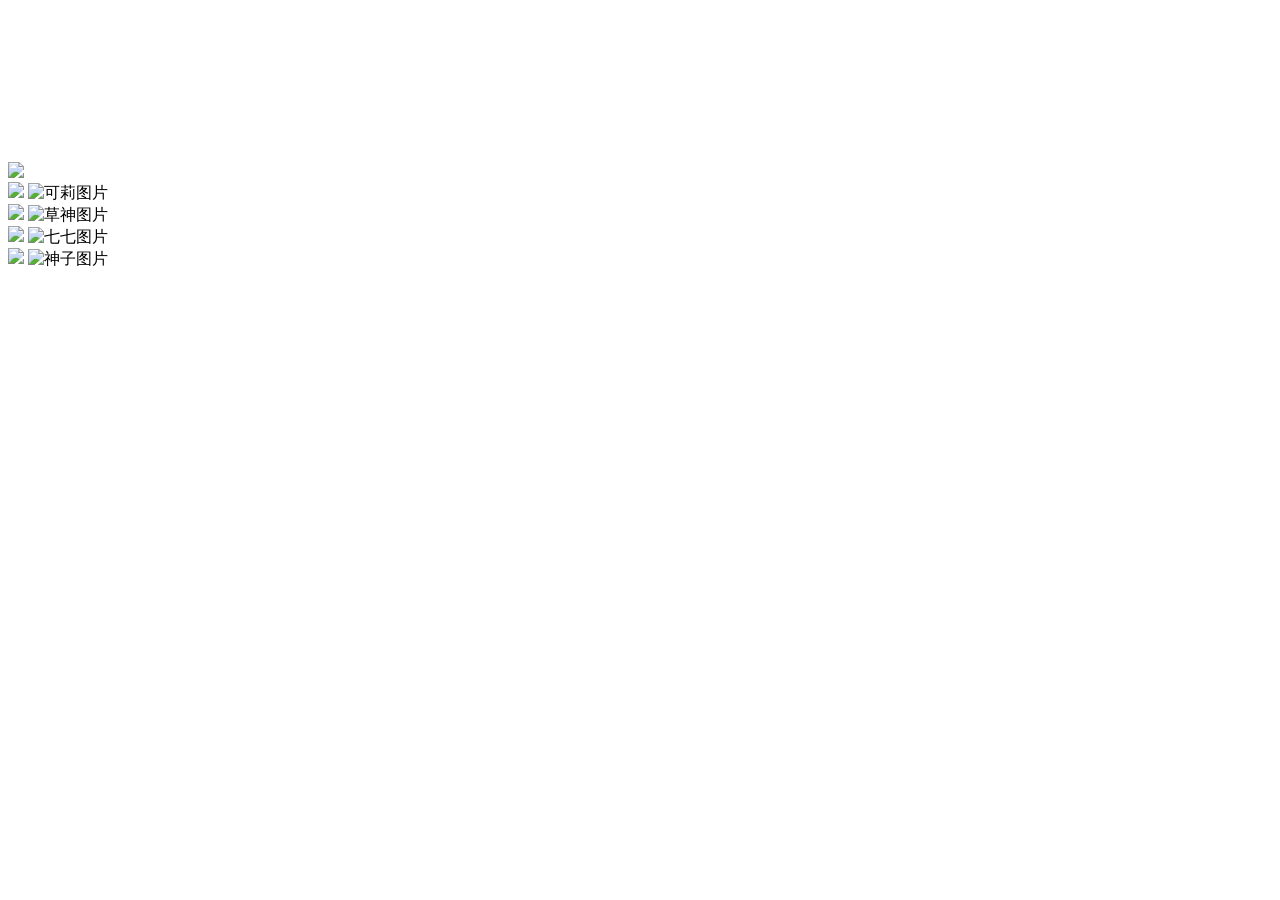
==== main.html @ 47efb37b "Add files via upload" ====
<!-- 
    网页图标    https://gd-hbimg.huaban.com/3e946c95724e95c414034b8e837c2cd49e8d19c3e11d-pKf7HO_fw658webp
    主页背景    https://webstatic.mihoyo.com/hk4e/upload/website/cn/videos/002.mp4
    背景音乐    https://webfs.hw.kugou.com/202401211227/7562a76dfddab0de2109e7d40373fab5/KGTX/CLTX003/a061d68d9ce699089c76151a9a551414.mp3
    
    可莉头像    https://uploadstatic.mihoyo.com/contentweb/20200306/2020030617033181769.png
    可莉图片    https://uploadstatic.mihoyo.com/ys-obc/2023/01/16/12109492/69fb352f7c86836d42648a2bd9c61773_8899766719245799680.png
    可莉语音1   https://uploadstatic.mihoyo.com/ys-obc/2022/05/12/8797197/d43c16df225ae0716e301ce12ea4ab5b_1924377028594916575.mp3
    可莉语音2   https://uploadstatic.mihoyo.com/ys-obc/2022/05/12/8797197/9843c466371ffea246b68a6fcd1590c2_5808403279174752279.mp3
    可莉语音3   https://uploadstatic.mihoyo.com/ys-obc/2022/05/12/8797197/429281fded26a537aa7c33319fa6e388_172369884487879995.mp3
    
    草神头像    https://webstatic.mihoyo.com/upload/contentweb/2022/10/20/62cb7fb1815d9d05d3ece2e0d8e85c7d_8731082942818264376.png
    草神图片    https://act-upload.mihoyo.com/ys-obc/2023/05/16/183046623/7bd8cbd84e026de8af13599573750f63_9093638409228219545.png
    草神语音1   https://uploadstatic.mihoyo.com/ys-obc/2022/11/02/16576950/f5b6ddb7454cbb750e6c02d258c3e03d_8129408147390523371.mp3
    草神语音2   https://uploadstatic.mihoyo.com/ys-obc/2022/11/02/16576950/d9f3e353f1b71d3c601cfa28f15e8ed5_1074679710559344807.mp3
    草神语音3   https://uploadstatic.mihoyo.com/ys-obc/2022/11/02/16576950/803a65c8cb872ec0e0038ff35db35cc4_2447311778799308880.mp3

    七七头像    https://uploadstatic.mihoyo.com/contentweb/20200828/2020082814265912018.png
    七七图片    https://act-upload.mihoyo.com/ys-obc/2023/08/12/258999284/e94e3710ff2819e5f5fd6ddf51a90910_7928049319389729133.png
    七七语音1   https://uploadstatic.mihoyo.com/ys-obc/2022/05/12/6276411/9facb8a5cf7074ce9c4473047da0a0f7_8609196709052429954.mp3
    七七语音2   https://uploadstatic.mihoyo.com/ys-obc/2022/05/12/6276411/04832e97ed1bb5531a7cf105a4386960_2274820703150238158.mp3
    七七语音3   https://uploadstatic.mihoyo.com/ys-obc/2022/05/12/6276411/8263530d5a5737433a6a787407af0eca_7316059401485958901.mp3
    
    神子头像    https://uploadstatic.mihoyo.com/contentweb/20220208/2022020813481182336.png
    神子图片    https://act-upload.mihoyo.com/ys-obc/2023/05/16/183046623/7e55525ee5cff216360b46322aa107ee_5470950562732053429.png
    神子语音1   https://uploadstatic.mihoyo.com/ys-obc/2022/05/12/6276411/3922fc02d6d72cf1299876a9444b3d2f_6782162175713051250.mp3
    神子语音2   https://uploadstatic.mihoyo.com/ys-obc/2022/05/12/6276411/815751988e85cb333f7aa1089d362227_1851810542210498668.mp3
    神子语音3   https://uploadstatic.mihoyo.com/ys-obc/2022/05/12/6276411/ae87a7aaafda9b0913bfd3c4d23c41b4_5464347271027513659.mp3   
 -->
<!DOCTYPE html>
<html lang="zh-CN">
<head>
    <meta charset="UTF-8">
    <meta name="viewport" content="width=device-width, initial-scale=1.0">
    <link rel="stylesheet" href="css/main.css">
    <title>抽奖</title>
    <link rel="icon" href="https://gd-hbimg.huaban.com/3e946c95724e95c414034b8e837c2cd49e8d19c3e11d-pKf7HO_fw658webp" sizes="16x16">
</head>
<body>
    <video src="https://webstatic.mihoyo.com/hk4e/upload/website/cn/videos/002.mp4" muted="muted" autoplay="autoplay" loop="loop" playsinline="playsinline" webkit-playsinline="webkit-playsinline" x5-video-player-type="h5" x5-video-orientation="portraint" x5-playsinline="x5-playsinline" class="bj"></video>
    <audio id="背景音乐" src="https://webfs.hw.kugou.com/202401211227/7562a76dfddab0de2109e7d40373fab5/KGTX/CLTX003/a061d68d9ce699089c76151a9a551414.mp3" loop volume="0.6"></audio>
    <div>
        <img id="粉球" class="旋转2" src="https://gd-hbimg.huaban.com/3e946c95724e95c414034b8e837c2cd49e8d19c3e11d-pKf7HO_fw658webp">
    </div>
    <div>
        <img id="可莉头像" class="角色头像 火 移动1" src="https://uploadstatic.mihoyo.com/contentweb/20200306/2020030617033181769.png">
        <audio id="可莉语音1" src="https://uploadstatic.mihoyo.com/ys-obc/2022/05/12/8797197/d43c16df225ae0716e301ce12ea4ab5b_1924377028594916575.mp3"></audio>
        <audio id="可莉语音2" src="https://uploadstatic.mihoyo.com/ys-obc/2022/05/12/8797197/9843c466371ffea246b68a6fcd1590c2_5808403279174752279.mp3"></audio>
        <audio id="可莉语音3" src="https://uploadstatic.mihoyo.com/ys-obc/2022/05/12/8797197/429281fded26a537aa7c33319fa6e388_172369884487879995.mp3"></audio>
        <img id="可莉图片" class="角色图片" src="https://uploadstatic.mihoyo.com/ys-obc/2023/01/16/12109492/69fb352f7c86836d42648a2bd9c61773_8899766719245799680.png" alt="可莉图片">
    </div>
    <div>
        <img id="草神头像" class="角色头像 草 移动2" src="https://webstatic.mihoyo.com/upload/contentweb/2022/10/20/62cb7fb1815d9d05d3ece2e0d8e85c7d_8731082942818264376.png">
        <audio id="草神语音1" src="https://uploadstatic.mihoyo.com/ys-obc/2022/11/02/16576950/f5b6ddb7454cbb750e6c02d258c3e03d_8129408147390523371.mp3"></audio>
        <audio id="草神语音2" src="https://uploadstatic.mihoyo.com/ys-obc/2022/11/02/16576950/d9f3e353f1b71d3c601cfa28f15e8ed5_1074679710559344807.mp3"></audio>
        <audio id="草神语音3" src="https://uploadstatic.mihoyo.com/ys-obc/2022/11/02/16576950/803a65c8cb872ec0e0038ff35db35cc4_2447311778799308880.mp3"></audio>
        <img id="草神图片" class="角色图片" src="https://act-upload.mihoyo.com/ys-obc/2023/05/16/183046623/7bd8cbd84e026de8af13599573750f63_9093638409228219545.png" alt="草神图片">
    </div>
    <div>
        <img id="七七头像" class="角色头像 冰 旋转1" src="https://uploadstatic.mihoyo.com/contentweb/20200828/2020082814265912018.png">
        <audio id="七七语音1" src="https://uploadstatic.mihoyo.com/ys-obc/2022/05/12/6276411/9facb8a5cf7074ce9c4473047da0a0f7_8609196709052429954.mp3"></audio>
        <audio id="七七语音2" src="https://uploadstatic.mihoyo.com/ys-obc/2022/05/12/6276411/04832e97ed1bb5531a7cf105a4386960_2274820703150238158.mp3"></audio>
        <audio id="七七语音3" src="https://uploadstatic.mihoyo.com/ys-obc/2022/05/12/6276411/8263530d5a5737433a6a787407af0eca_7316059401485958901.mp3"></audio>
        <img id="七七图片" class="角色图片" src="https://act-upload.mihoyo.com/ys-obc/2023/08/12/258999284/e94e3710ff2819e5f5fd6ddf51a90910_7928049319389729133.png" alt="七七图片">
    </div>
    <div>
        <img id="神子头像" class="角色头像 雷 缩放" src="https://uploadstatic.mihoyo.com/contentweb/20220208/2022020813481182336.png">
        <audio id="神子语音1" src="https://uploadstatic.mihoyo.com/ys-obc/2022/05/12/6276411/3922fc02d6d72cf1299876a9444b3d2f_6782162175713051250.mp3"></audio>
        <audio id="神子语音2" src="https://uploadstatic.mihoyo.com/ys-obc/2022/05/12/6276411/815751988e85cb333f7aa1089d362227_1851810542210498668.mp3"></audio>
        <audio id="神子语音3" src="https://uploadstatic.mihoyo.com/ys-obc/2022/05/12/6276411/ae87a7aaafda9b0913bfd3c4d23c41b4_5464347271027513659.mp3"></audio>
        <img id="神子图片" class="角色图片" src="https://act-upload.mihoyo.com/ys-obc/2023/05/16/183046623/7e55525ee5cff216360b46322aa107ee_5470950562732053429.png" alt="神子图片">
    </div>
    <script src="js/main.js"></script>
</body>
</html>
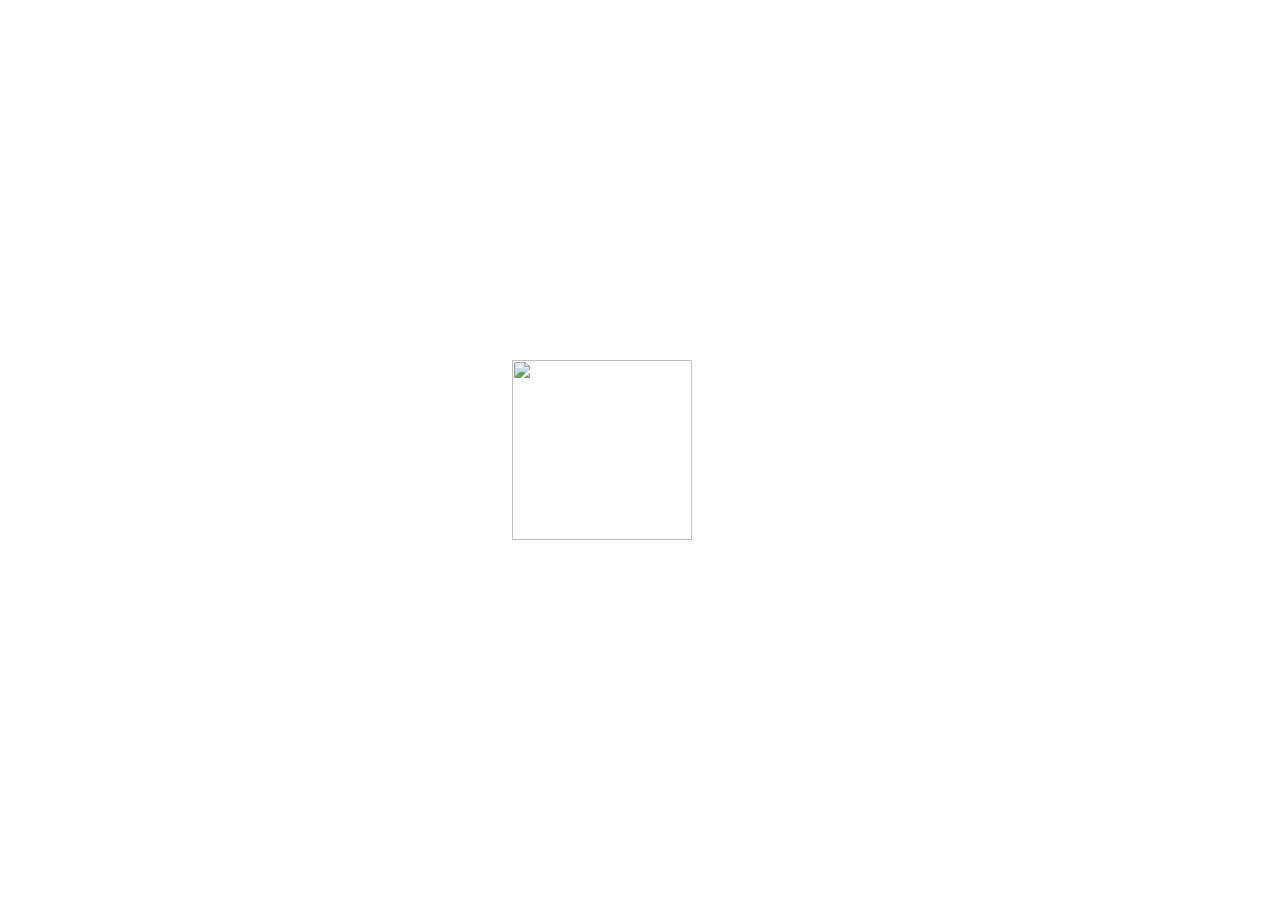
==== commit 4fdab895: "Update main.html" ====
--- a/main.html
+++ b/main.html
@@ -1,32 +1,3 @@
-<!-- 
-    网页图标    https://gd-hbimg.huaban.com/3e946c95724e95c414034b8e837c2cd49e8d19c3e11d-pKf7HO_fw658webp
-    主页背景    https://webstatic.mihoyo.com/hk4e/upload/website/cn/videos/002.mp4
-    背景音乐    https://webfs.hw.kugou.com/202401211227/7562a76dfddab0de2109e7d40373fab5/KGTX/CLTX003/a061d68d9ce699089c76151a9a551414.mp3
-    
-    可莉头像    https://uploadstatic.mihoyo.com/contentweb/20200306/2020030617033181769.png
-    可莉图片    https://uploadstatic.mihoyo.com/ys-obc/2023/01/16/12109492/69fb352f7c86836d42648a2bd9c61773_8899766719245799680.png
-    可莉语音1   https://uploadstatic.mihoyo.com/ys-obc/2022/05/12/8797197/d43c16df225ae0716e301ce12ea4ab5b_1924377028594916575.mp3
-    可莉语音2   https://uploadstatic.mihoyo.com/ys-obc/2022/05/12/8797197/9843c466371ffea246b68a6fcd1590c2_5808403279174752279.mp3
-    可莉语音3   https://uploadstatic.mihoyo.com/ys-obc/2022/05/12/8797197/429281fded26a537aa7c33319fa6e388_172369884487879995.mp3
-    
-    草神头像    https://webstatic.mihoyo.com/upload/contentweb/2022/10/20/62cb7fb1815d9d05d3ece2e0d8e85c7d_8731082942818264376.png
-    草神图片    https://act-upload.mihoyo.com/ys-obc/2023/05/16/183046623/7bd8cbd84e026de8af13599573750f63_9093638409228219545.png
-    草神语音1   https://uploadstatic.mihoyo.com/ys-obc/2022/11/02/16576950/f5b6ddb7454cbb750e6c02d258c3e03d_8129408147390523371.mp3
-    草神语音2   https://uploadstatic.mihoyo.com/ys-obc/2022/11/02/16576950/d9f3e353f1b71d3c601cfa28f15e8ed5_1074679710559344807.mp3
-    草神语音3   https://uploadstatic.mihoyo.com/ys-obc/2022/11/02/16576950/803a65c8cb872ec0e0038ff35db35cc4_2447311778799308880.mp3
-
-    七七头像    https://uploadstatic.mihoyo.com/contentweb/20200828/2020082814265912018.png
-    七七图片    https://act-upload.mihoyo.com/ys-obc/2023/08/12/258999284/e94e3710ff2819e5f5fd6ddf51a90910_7928049319389729133.png
-    七七语音1   https://uploadstatic.mihoyo.com/ys-obc/2022/05/12/6276411/9facb8a5cf7074ce9c4473047da0a0f7_8609196709052429954.mp3
-    七七语音2   https://uploadstatic.mihoyo.com/ys-obc/2022/05/12/6276411/04832e97ed1bb5531a7cf105a4386960_2274820703150238158.mp3
-    七七语音3   https://uploadstatic.mihoyo.com/ys-obc/2022/05/12/6276411/8263530d5a5737433a6a787407af0eca_7316059401485958901.mp3
-    
-    神子头像    https://uploadstatic.mihoyo.com/contentweb/20220208/2022020813481182336.png
-    神子图片    https://act-upload.mihoyo.com/ys-obc/2023/05/16/183046623/7e55525ee5cff216360b46322aa107ee_5470950562732053429.png
-    神子语音1   https://uploadstatic.mihoyo.com/ys-obc/2022/05/12/6276411/3922fc02d6d72cf1299876a9444b3d2f_6782162175713051250.mp3
-    神子语音2   https://uploadstatic.mihoyo.com/ys-obc/2022/05/12/6276411/815751988e85cb333f7aa1089d362227_1851810542210498668.mp3
-    神子语音3   https://uploadstatic.mihoyo.com/ys-obc/2022/05/12/6276411/ae87a7aaafda9b0913bfd3c4d23c41b4_5464347271027513659.mp3   
- -->
 <!DOCTYPE html>
 <html lang="zh-CN">
 <head>
--- a/css/main.css
+++ b/css/main.css
@@ -0,0 +1,161 @@
+* {
+    margin: 0;
+    padding: 0;
+    border: 0;
+    text-decoration: none;
+    overflow: hidden;
+}
+body{
+    overflow: hidden;
+}
+.火{
+    box-shadow: 0 0 10px rgba(0, 0, 0, 0.5);
+    outline: 2px solid red;
+}
+.草{
+    box-shadow: 0 0 10px rgba(0, 0, 0, 0.5);
+    outline: 2px solid green;
+}
+.冰{
+    box-shadow: 0 0 10px rgba(0, 0, 0, 0.5);
+    outline: 2px solid rgb(9, 196, 237);
+}
+.雷{
+    box-shadow: 0 0 10px rgba(0, 0, 0, 0.5);
+    outline: 2px solid rgb(113, 12, 163);
+}
+.角色头像{
+    position: absolute;
+    overflow: hidden;
+    width: 200px;
+    height: 200px;
+    border-radius: 30%;
+    display: flex;
+    justify-content: center;
+    align-items: center;
+    cursor: crosshair;
+    display: none;
+    z-index: 2;
+}
+.角色图片{
+    position: absolute;
+    overflow: hidden;
+    width: 100vw;
+    height: 100vh;
+    display: flex;
+    justify-content: center;
+    align-items: center;
+    display: none;
+    z-index: 1;
+}
+.旋转1{
+    animation: 旋转1 2s infinite linear;
+}
+.旋转2{
+    animation: 旋转2 3s infinite linear;
+}
+.缩放{
+    animation: 缩放 2s infinite linear;
+}
+.移动1{
+    animation: 移动1 2s infinite linear;
+}
+.移动2{
+    animation: 移动2 3s infinite linear;
+}
+#粉球{
+    
+    position: absolute;
+    overflow: hidden;
+    top: 40%;
+    left: 40%;
+    height: 20vh;
+    width: 20vh;
+    z-index: 5;
+}
+#七七头像{
+    top: 45%;
+    left: 20%;
+}
+#可莉头像{
+    top: 70%;
+    left: 30%;
+}
+#神子头像{
+    top: 55%;
+    left: 70%;
+}
+#草神头像{
+    top: 30%;
+    left: 50%;
+}
+@keyframes 旋转1 {
+    0% {
+        transform: rotate(20deg);
+    }
+    50% {
+        transform: rotate(-20deg);
+    }
+    100% {
+        transform: rotate(20deg);
+    }
+}
+@keyframes 旋转2 {
+    0% {
+        transform: rotate(0deg);
+    }
+    100% {
+        transform: rotate(-360deg);
+    }
+}
+@keyframes 缩放 {
+    0% {
+        transform: scale(1);
+    }
+    50% {
+        transform: scale(1.7);
+    }
+    100% {
+        transform: scale(1);
+    }
+}
+@keyframes 移动1 {
+    0% {
+        transform: translate(0,0);
+    }
+    50% { 
+        transform: translate(90%,50%);
+    }
+    100% {
+        transform: translate(0,0);
+    }
+}
+@keyframes 移动2 {
+    0% {
+        transform: translate(0,0);
+    }
+    50% { 
+        transform: translate(160%,-40%);
+    }
+    100% {
+        transform: translate(0,0);
+    }
+}
+.bj{
+    display: block;
+    overflow: hidden;
+    top: 50%;
+    left: 50%;
+    justify-content: center;
+    transform: translate(-50%, -50%);
+    width: 100vw;
+    height: 100vh;
+    object-fit: cover;
+    user-select: none;
+    pointer-events: none;
+    -webkit-tap-highlight-color: rgba(0,0,0,0);
+    user-select: none;
+    position: fixed;
+    object-fit: cover;
+    z-index: -1;
+}
